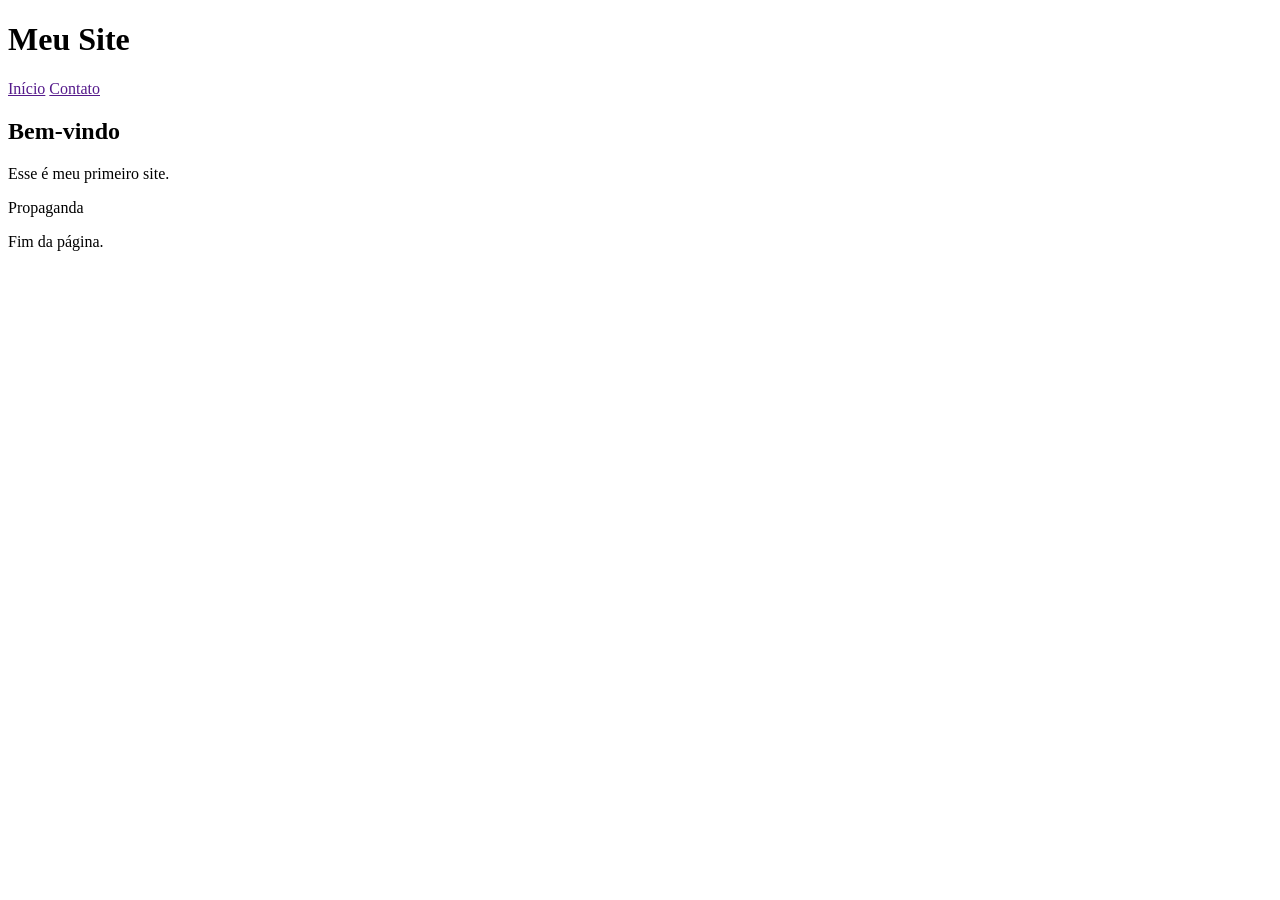
==== exercicio1/index.html @ e63b6290 "entrega dos exercicios html semantico" ====
<!DOCTYPE html>
<html>
<head>
    <title>Exercício 1</title>
</head>

<body>

<header>
    <h1>Meu Site</h1>
</header>

<nav>
    <a href="">Início</a>
    <a href="">Contato</a>
</nav>

<main>

<section>

<article>
    <h2>Bem-vindo</h2>
    <p>Esse é meu primeiro site.</p>
</article>

</section>

<aside>
    <p>Propaganda</p>
</aside>

</main>

<footer>
    <p>Fim da página.</p>
</footer>

</body>
</html>
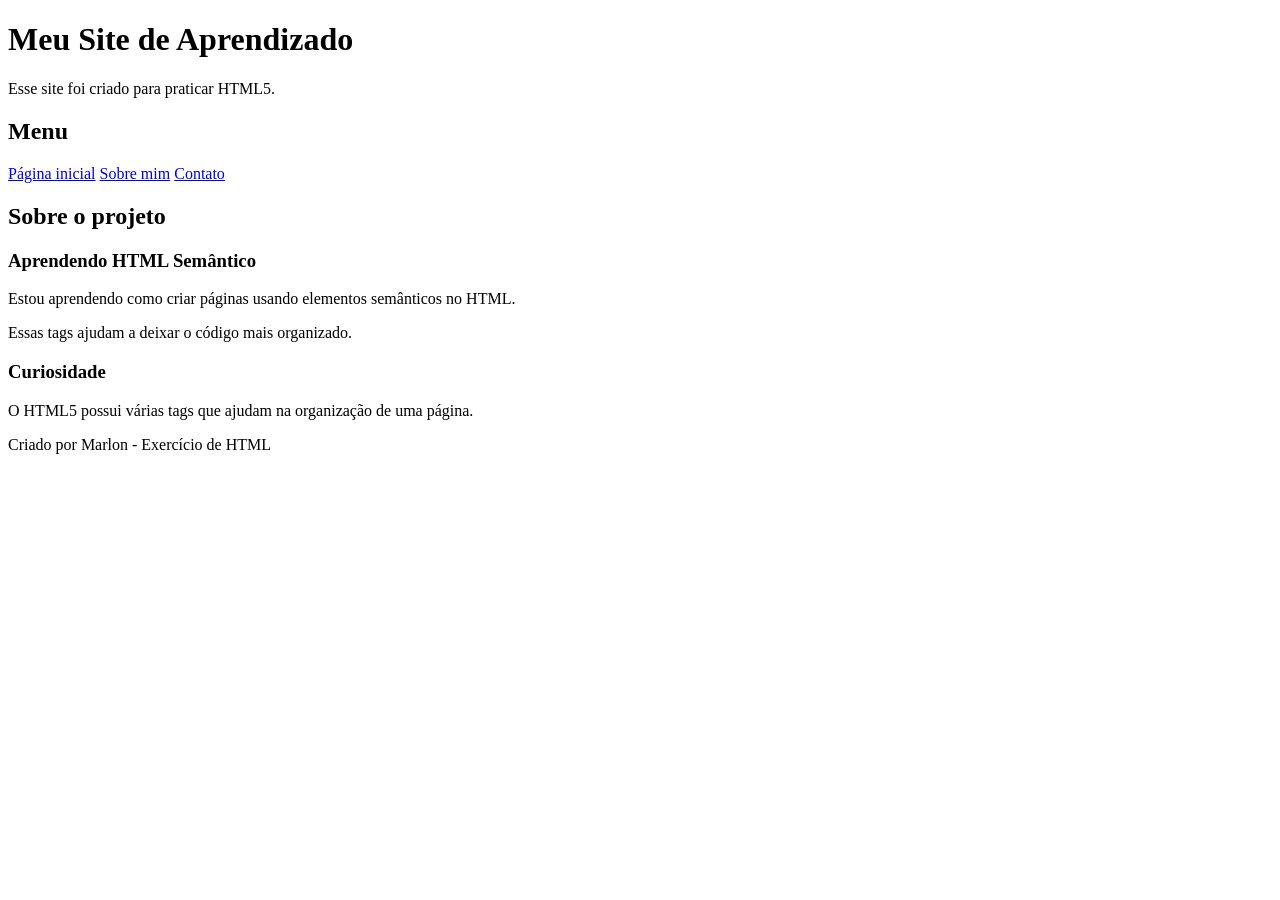
==== commit c258324f: "atualizar exercicios" ====
--- a/exercicio1/index.html
+++ b/exercicio1/index.html
@@ -1,40 +1,106 @@
 <!DOCTYPE html>
-<html>
+<html lang="pt-BR">
+
 <head>
-    <title>Exercício 1</title>
+
+    <meta charset="UTF-8">
+    <title>Meu Primeiro Site</title>
+
 </head>
+
 
 <body>
 
+
 <header>
-    <h1>Meu Site</h1>
+
+    <h1>Meu Site de Aprendizado</h1>
+
+    <p>
+        Esse site foi criado para praticar HTML5.
+    </p>
+
 </header>
 
+
+
 <nav>
-    <a href="">Início</a>
-    <a href="">Contato</a>
+
+    <h2>Menu</h2>
+
+    <a href="#">Página inicial</a>
+    <a href="#">Sobre mim</a>
+    <a href="#">Contato</a>
+
+
 </nav>
+
+
 
 <main>
 
+
 <section>
 
-<article>
-    <h2>Bem-vindo</h2>
-    <p>Esse é meu primeiro site.</p>
-</article>
+
+    <h2>Sobre o projeto</h2>
+
+
+    <article>
+
+        <h3>Aprendendo HTML Semântico</h3>
+
+        <p>
+        Estou aprendendo como criar páginas usando
+        elementos semânticos no HTML.
+        </p>
+
+        <p>
+        Essas tags ajudam a deixar o código mais organizado.
+        </p>
+
+
+    </article>
+
 
 </section>
 
+
+
+
 <aside>
-    <p>Propaganda</p>
+
+
+    <h3>Curiosidade</h3>
+
+
+    <p>
+    O HTML5 possui várias tags que ajudam na organização
+    de uma página.
+    </p>
+
+
 </aside>
+
+
+
 
 </main>
 
+
+
 <footer>
-    <p>Fim da página.</p>
+
+
+<p>
+Criado por Marlon - Exercício de HTML
+</p>
+
+
 </footer>
 
+
 </body>
+
+
 </html>
